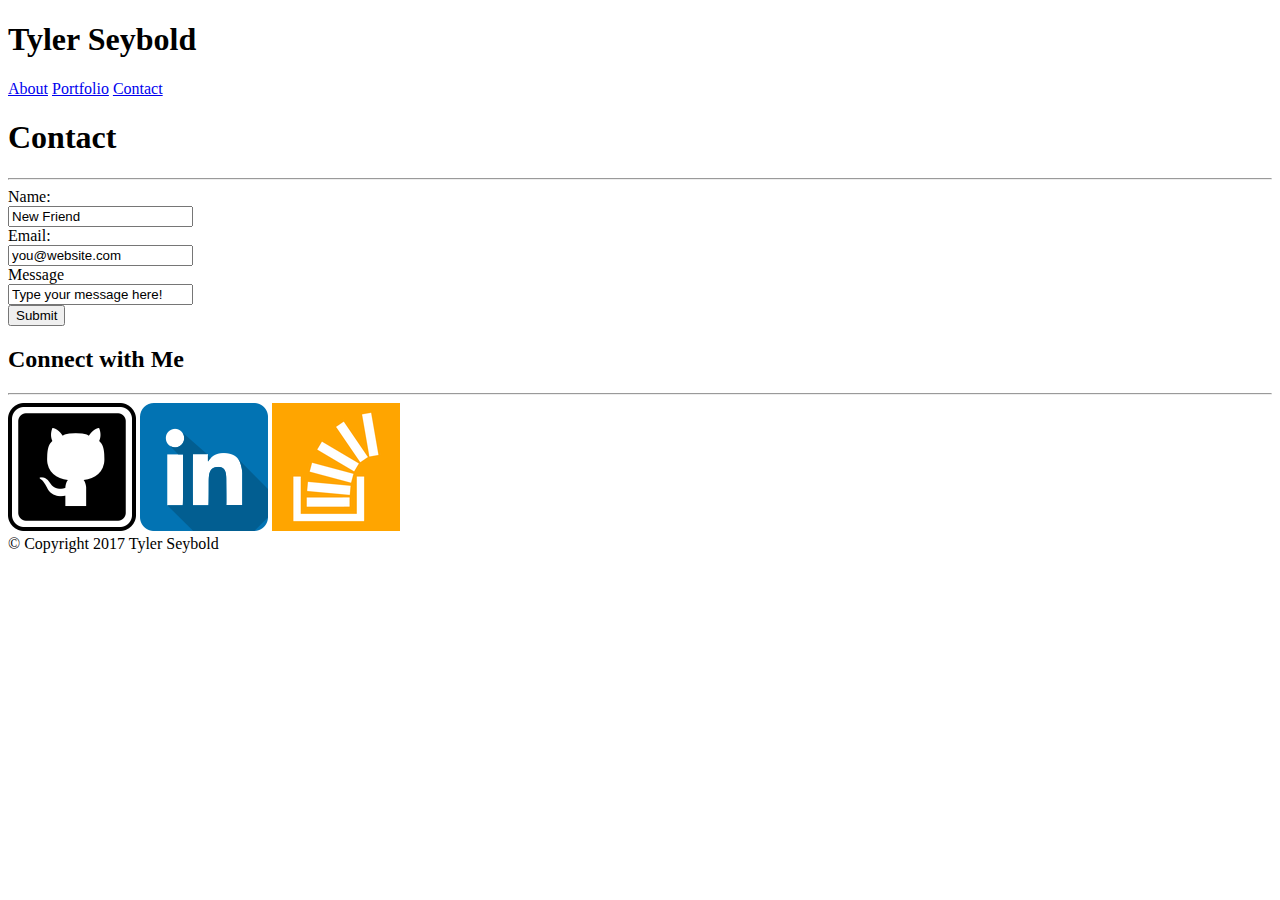
==== contact.html @ aee1e1e3 "images added and html files made" ====
<!DOCTYPE html>
<html>
<head>
	<title>Portfolio | Tyler Seybold</title>
	<link rel="stylesheet" type="text/css" href="assets/css/style.css">
</head>
<body>

<header>

	<h1>Tyler Seybold</h1>

</header>

<nav>
	<a class="social-media" href="index.html">About</a>
	<a class="social-media" href="portfolio.html">Portfolio</a>
	<a class="social-media" href="contact.html">Contact</a>
</nav>

<section>
	<article>
		<h1>Contact</h1>
		<hr>
		<form action="##">
		Name: <br><input type="text" name="FirstName" value="New Friend"><br>
		Email: <br><input type="text" name="LastName" value="you@website.com"><br>
		Message <br><input type="text" name="Message" value="Type your message here!"><br>
		<input type="submit" value="Submit">
		</form>
	</article>
</section>

<section>
	<aside>
		<h2>Connect with Me</h2>
		<hr>
		<img src="assets/images/github.png" alt="GitHub Link">
		<img src="assets/images/linkedin.png" alt="LinkedIn Link">
		<img src="assets/images/stackoverflow.png" alt="StackOverflow Link">
	</aside>
</section>

<footer>
	<div>&copy; Copyright 2017 Tyler Seybold</div>
</footer>

</body>
</html>
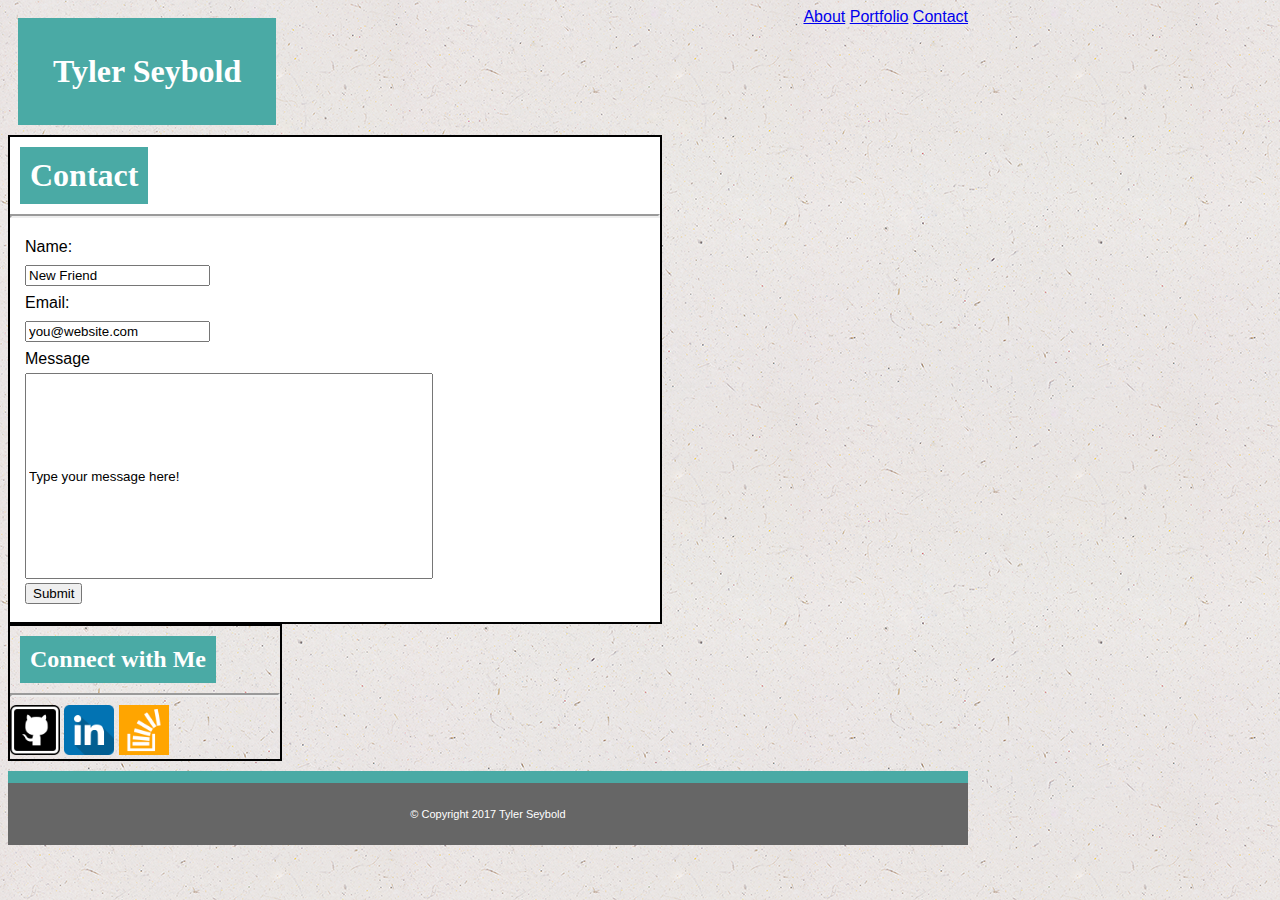
==== commit 9ce8fa23: "more modifications" ====
--- a/contact.html
+++ b/contact.html
@@ -13,31 +13,31 @@
 </header>
 
 <nav>
-	<a class="social-media" href="index.html">About</a>
-	<a class="social-media" href="portfolio.html">Portfolio</a>
-	<a class="social-media" href="contact.html">Contact</a>
+	<a href="index.html">About</a>
+	<a href="portfolio.html">Portfolio</a>
+	<a href="contact.html">Contact</a>
 </nav>
 
-<section>
-	<article>
+<section class="contact">
 		<h1>Contact</h1>
 		<hr>
+		<div class="contact-form".
 		<form action="##">
 		Name: <br><input type="text" name="FirstName" value="New Friend"><br>
 		Email: <br><input type="text" name="LastName" value="you@website.com"><br>
-		Message <br><input type="text" name="Message" value="Type your message here!"><br>
+		Message <br><input id="message" type="text" name="Message" value="Type your message here!"><br>
 		<input type="submit" value="Submit">
 		</form>
-	</article>
+		</div>
 </section>
 
-<section>
+<section class="connect">
 	<aside>
 		<h2>Connect with Me</h2>
 		<hr>
-		<img src="assets/images/github.png" alt="GitHub Link">
-		<img src="assets/images/linkedin.png" alt="LinkedIn Link">
-		<img src="assets/images/stackoverflow.png" alt="StackOverflow Link">
+		<a class="social-media" href="https://github.com/tycbold"><img class="social-media" src="assets/images/github.png" alt="GitHub Link"></a>
+		<a class="social-media" href="https://www.linkedin.com/in/tyler-seybold-8a0079123/"><img class="social-media" src="assets/images/linkedin.png" alt="LinkedIn Link"></a>
+		<a class="social-media" href="https://stackoverflow.com/users/8322107/tyler-seybold?tab=profile"><img class="social-media" src="assets/images/stackoverflow.png" alt="StackOverflow Link"></a>
 	</aside>
 </section>
 
--- a/assets/css/style.css
+++ b/assets/css/style.css
@@ -0,0 +1,83 @@
+.social-media {
+	height: 50px;
+	width: 50px;
+}
+
+body {
+	background-image: url(../images/ep_naturalwhite.png);
+	width: 960px;
+	font-family: 'Arial', 'Helvetica Neue', Helvetica, sans-serif;
+}
+
+h1, h2 {
+	font-family: 'Georgia', Times, Times New Roman, serif;
+	color: white;
+	background-color: #4aaaa5;
+	float: left;
+	padding: 10px;
+	margin: 10px;
+}
+
+hr {
+	clear: both;
+	border-width: 2px;
+}
+
+.connect {
+	width: 270px;
+}
+
+header {
+	background-color: #4aaaa5;
+	padding: 15px;
+	float: left;
+	margin: 10px;
+}
+
+nav {
+	float: right;
+}
+
+section {
+	border-color: #ddd;
+	border: 2px solid;
+	clear: left;
+	width: 50%;
+	overflow: auto;
+}
+
+footer {
+	background-color: #666666;
+	text-align: center;
+	padding: 25px;
+	color: white;
+	border-top: 12px solid;
+	border-color: #4aaaa5;
+	margin-top: 10px;
+	font-size: 11px;
+}
+
+.about-me, .portfolio, .contact {
+	width: 650px;
+	background-color: white;
+}
+
+#message {
+	height: 200px;
+	width: 400px;
+}
+.contact-form {
+	margin: 15px;
+	line-height: 28px;
+}
+
+img.headshot {
+	width: 200px;
+	float: left;
+	margin: 15px;
+}
+
+img.image-portfolio {
+	width: 300px;
+	height: 300px;
+}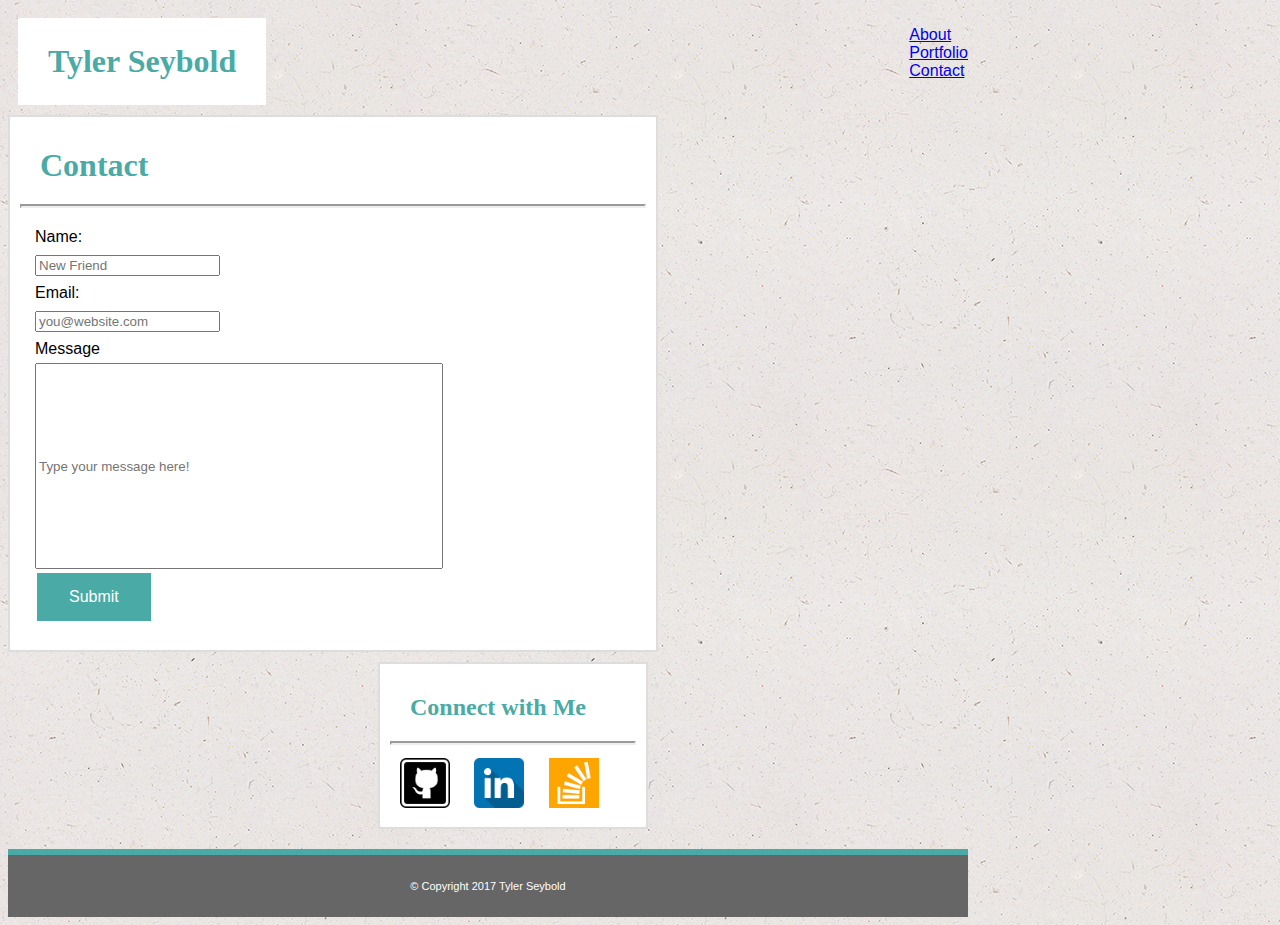
==== commit d9ccd847: "updated this morning" ====
--- a/contact.html
+++ b/contact.html
@@ -13,9 +13,11 @@
 </header>
 
 <nav>
-	<a href="index.html">About</a>
-	<a href="portfolio.html">Portfolio</a>
-	<a href="contact.html">Contact</a>
+	<ul>
+	<li><a href="index.html">About</a></li>
+	<li><a href="portfolio.html">Portfolio</a></li>
+	<li><a href="contact.html">Contact</a></li>
+	</ul>
 </nav>
 
 <section class="contact">
@@ -23,21 +25,26 @@
 		<hr>
 		<div class="contact-form".
 		<form action="##">
-		Name: <br><input type="text" name="FirstName" value="New Friend"><br>
-		Email: <br><input type="text" name="LastName" value="you@website.com"><br>
-		Message <br><input id="message" type="text" name="Message" value="Type your message here!"><br>
-		<input type="submit" value="Submit">
+		Name: <br> <input type="text" name="FirstName" placeholder="New Friend">
+		<br>
+		Email: <br> <input type="text" name="LastName" placeholder="you@website.com">
+		<br>
+		Message <br> <input id="message" type="text" name="Message" placeholder="Type your message here!">
+		<br>
+			<input type="submit" class="submit-button" value="Submit">
 		</form>
 		</div>
 </section>
 
-<section class="connect">
+	<section>
 	<aside>
+		<div class="connect">
 		<h2>Connect with Me</h2>
 		<hr>
 		<a class="social-media" href="https://github.com/tycbold"><img class="social-media" src="assets/images/github.png" alt="GitHub Link"></a>
 		<a class="social-media" href="https://www.linkedin.com/in/tyler-seybold-8a0079123/"><img class="social-media" src="assets/images/linkedin.png" alt="LinkedIn Link"></a>
 		<a class="social-media" href="https://stackoverflow.com/users/8322107/tyler-seybold?tab=profile"><img class="social-media" src="assets/images/stackoverflow.png" alt="StackOverflow Link"></a>
+		</div>
 	</aside>
 </section>
 
--- a/assets/css/style.css
+++ b/assets/css/style.css
@@ -1,8 +1,3 @@
-.social-media {
-	height: 50px;
-	width: 50px;
-}
-
 body {
 	background-image: url(../images/ep_naturalwhite.png);
 	width: 960px;
@@ -11,8 +6,7 @@
 
 h1, h2 {
 	font-family: 'Georgia', Times, Times New Roman, serif;
-	color: white;
-	background-color: #4aaaa5;
+	color: #4aaaa5;
 	float: left;
 	padding: 10px;
 	margin: 10px;
@@ -23,27 +17,28 @@
 	border-width: 2px;
 }
 
-.connect {
-	width: 270px;
-}
-
 header {
-	background-color: #4aaaa5;
-	padding: 15px;
+	background-color: white;
+	color: white;
+	padding: 5px 10px;
+	margin: 10px;
 	float: left;
-	margin: 10px;
 }
 
 nav {
 	float: right;
 }
 
+ul {
+	list-style-type: none;
+	display: inline;
+}
+
 section {
-	border-color: #ddd;
-	border: 2px solid;
-	clear: left;
-	width: 50%;
+	width: 650px;
 	overflow: auto;
+	box-sizing: border-box;
+	padding: 10px;
 }
 
 footer {
@@ -51,24 +46,60 @@
 	text-align: center;
 	padding: 25px;
 	color: white;
-	border-top: 12px solid;
+	border-top: 6px solid;
 	border-color: #4aaaa5;
 	margin-top: 10px;
 	font-size: 11px;
+	clear: both;
 }
 
 .about-me, .portfolio, .contact {
 	width: 650px;
 	background-color: white;
+	box-sizing: border-box;
+	clear: left;
+	border: 2px solid;
+	border-color: #dddddd;
 }
 
 #message {
 	height: 200px;
 	width: 400px;
 }
+
 .contact-form {
 	margin: 15px;
 	line-height: 28px;
+}
+
+.submit-button {
+	background-color: #4aaaa5;
+	border: none;
+    color: white;
+    padding: 15px 32px;
+    text-align: center;
+    text-decoration: none;
+    display: inline-block;
+    font-size: 16px;
+    margin: 4px 2px;
+    cursor: pointer;
+}
+
+.connect {
+	width: 270px;
+	background-color: white;
+	padding: 10px;
+	float: right;
+	box-sizing: border-box;
+	border: 2px solid;
+	border-color: #dddddd;
+}
+
+.social-media {
+	height: 50px;
+	width: 50px;
+	padding: 5px;
+	margin: auto;
 }
 
 img.headshot {
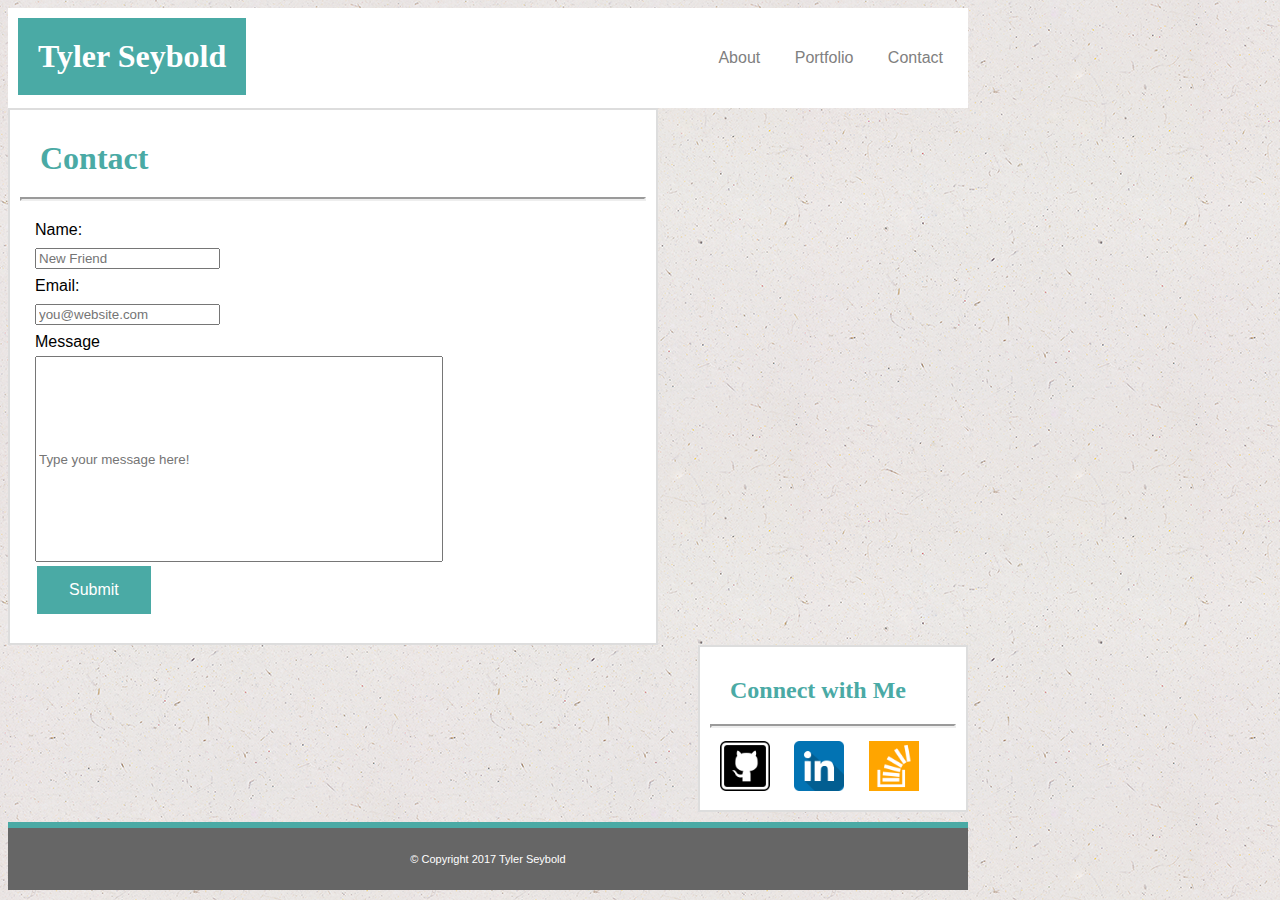
==== commit 6a9b58cc: "newest update" ====
--- a/contact.html
+++ b/contact.html
@@ -8,15 +8,15 @@
 
 <header>
 
-	<h1>Tyler Seybold</h1>
+	<h1 class="name-header">Tyler Seybold</h1>
 
 </header>
 
 <nav>
 	<ul>
-	<li><a href="index.html">About</a></li>
-	<li><a href="portfolio.html">Portfolio</a></li>
-	<li><a href="contact.html">Contact</a></li>
+	<li><a class="nav-link" href="index.html">About</a></li>
+	<li><a class="nav-link" href="portfolio.html">Portfolio</a></li>
+	<li><a class="nav-link" href="contact.html">Contact</a></li>
 	</ul>
 </nav>
 
@@ -36,7 +36,7 @@
 		</div>
 </section>
 
-	<section>
+<section>
 	<aside>
 		<div class="connect">
 		<h2>Connect with Me</h2>
--- a/assets/css/style.css
+++ b/assets/css/style.css
@@ -5,7 +5,7 @@
 }
 
 h1, h2 {
-	font-family: 'Georgia', Times, Times New Roman, serif;
+	font-family: 'Georgia', Times, 'Times New Roman', serif;
 	color: #4aaaa5;
 	float: left;
 	padding: 10px;
@@ -17,28 +17,26 @@
 	border-width: 2px;
 }
 
-header {
+nav {
+	text-align: right;
 	background-color: white;
-	color: white;
-	padding: 5px 10px;
-	margin: 10px;
-	float: left;
-}
-
-nav {
-	float: right;
+	text-decoration: none;
+	padding: 25px;
+	margin: 0;
 }
 
 ul {
 	list-style-type: none;
+	word-spacing: 30px;
+}
+
+li {
 	display: inline;
 }
 
 section {
-	width: 650px;
 	overflow: auto;
 	box-sizing: border-box;
-	padding: 10px;
 }
 
 footer {
@@ -60,6 +58,22 @@
 	clear: left;
 	border: 2px solid;
 	border-color: #dddddd;
+	padding: 10px;
+}
+
+.connect {
+	width: 270px;
+	background-color: white;
+	padding: 10px;
+	float: right;
+	box-sizing: border-box;
+	border: 2px solid;
+	border-color: #dddddd;
+}
+
+.contact-form {
+	margin: 15px;
+	line-height: 28px;
 }
 
 #message {
@@ -67,9 +81,17 @@
 	width: 400px;
 }
 
-.contact-form {
-	margin: 15px;
-	line-height: 28px;
+.name-header {
+	background-color: #4aaaa5;
+	color: white;
+	padding: 20px 20px;
+	margin: 10px;
+	float: left;
+}
+
+.nav-link {
+	text-decoration: none;
+	color: grey;
 }
 
 .submit-button {
@@ -83,16 +105,6 @@
     font-size: 16px;
     margin: 4px 2px;
     cursor: pointer;
-}
-
-.connect {
-	width: 270px;
-	background-color: white;
-	padding: 10px;
-	float: right;
-	box-sizing: border-box;
-	border: 2px solid;
-	border-color: #dddddd;
 }
 
 .social-media {
@@ -111,4 +123,4 @@
 img.image-portfolio {
 	width: 300px;
 	height: 300px;
-}+}
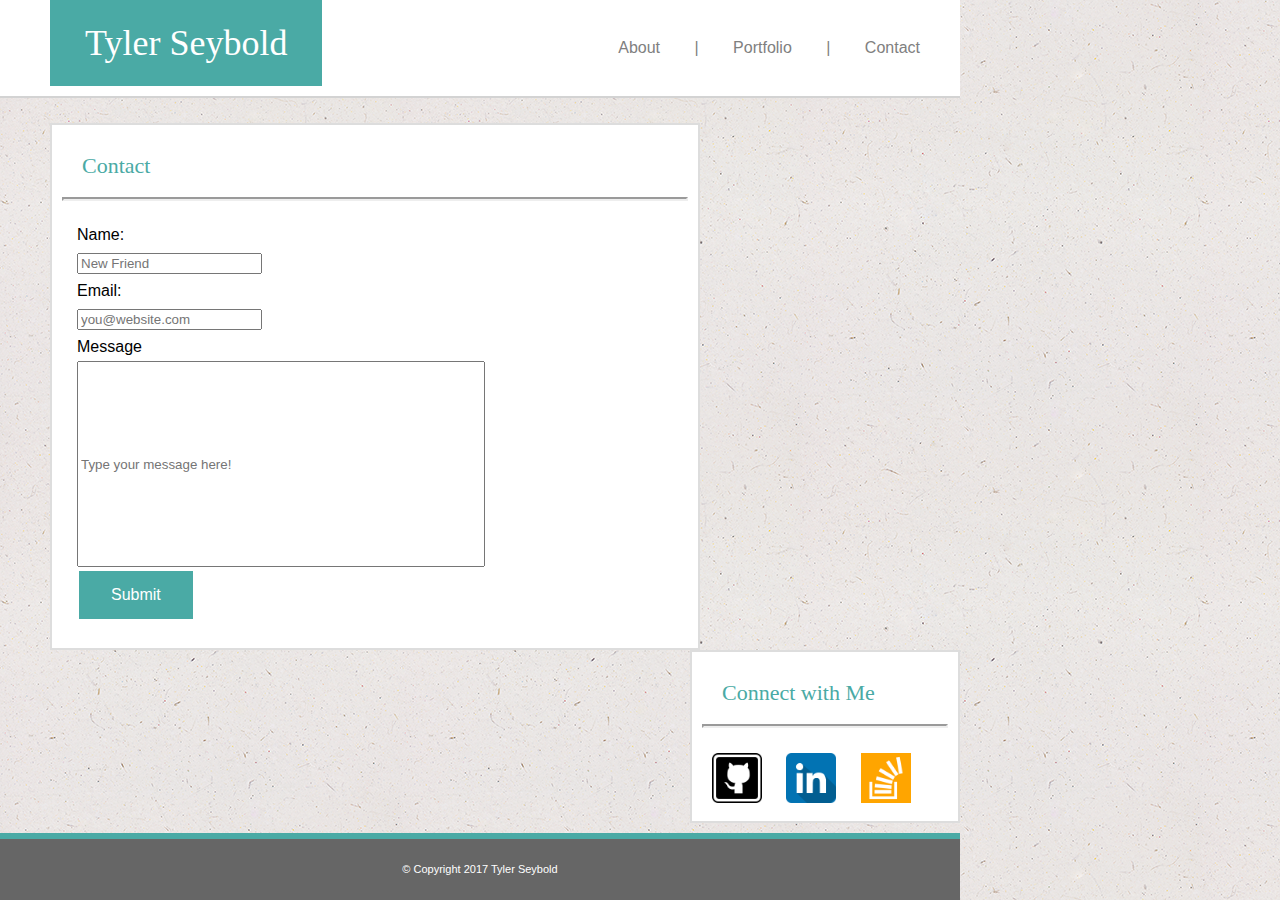
==== commit 2b1b69b3: "lots of updates and added pictures" ====
--- a/contact.html
+++ b/contact.html
@@ -2,6 +2,7 @@
 <html>
 <head>
 	<title>Portfolio | Tyler Seybold</title>
+	<link rel="stylesheet" type="text/css" href="assets/css/reset.css">
 	<link rel="stylesheet" type="text/css" href="assets/css/style.css">
 </head>
 <body>
@@ -15,15 +16,17 @@
 <nav>
 	<ul>
 	<li><a class="nav-link" href="index.html">About</a></li>
+	|
 	<li><a class="nav-link" href="portfolio.html">Portfolio</a></li>
+	|
 	<li><a class="nav-link" href="contact.html">Contact</a></li>
 	</ul>
 </nav>
 
 <section class="contact">
-		<h1>Contact</h1>
+		<h2>Contact</h2>
 		<hr>
-		<div class="contact-form".
+		<div class="contact-form">
 		<form action="##">
 		Name: <br> <input type="text" name="FirstName" placeholder="New Friend">
 		<br>
--- a/assets/css/style.css
+++ b/assets/css/style.css
@@ -1,7 +1,18 @@
 body {
 	background-image: url(../images/ep_naturalwhite.png);
 	width: 960px;
+	box-sizing: border-box;
 	font-family: 'Arial', 'Helvetica Neue', Helvetica, sans-serif;
+}
+
+section {
+	overflow: auto;
+	box-sizing: border-box;
+}
+
+p {
+	margin: 30px;
+	line-height: 1.5em;
 }
 
 h1, h2 {
@@ -12,31 +23,38 @@
 	margin: 10px;
 }
 
+h1 {
+	font-size: 26px;
+}
+
+h2 {
+	font-size: 22px;
+}
+
 hr {
 	clear: both;
 	border-width: 2px;
+	margin-bottom: 20px;
 }
 
 nav {
 	text-align: right;
 	background-color: white;
 	text-decoration: none;
-	padding: 25px;
+	padding: 40px;
 	margin: 0;
+	border-bottom: 2px solid;
+	border-color: lightgrey;
 }
 
 ul {
 	list-style-type: none;
 	word-spacing: 30px;
+	color: grey;
 }
 
 li {
 	display: inline;
-}
-
-section {
-	overflow: auto;
-	box-sizing: border-box;
 }
 
 footer {
@@ -55,10 +73,12 @@
 	width: 650px;
 	background-color: white;
 	box-sizing: border-box;
-	clear: left;
+	clear: both;
 	border: 2px solid;
 	border-color: #dddddd;
 	padding: 10px;
+	margin-left: 50px;
+	margin-top: 25px;
 }
 
 .connect {
@@ -84,14 +104,34 @@
 .name-header {
 	background-color: #4aaaa5;
 	color: white;
-	padding: 20px 20px;
-	margin: 10px;
+	padding: 25px 35px;
+	margin-left: 50px;
+	margin-top: 0;
 	float: left;
+	font-size: 36px;
 }
 
 .nav-link {
 	text-decoration: none;
 	color: grey;
+}
+
+.nav-link:hover {
+	font-style: italic;
+}
+
+.portfolio-banner {
+	background-color: #4aaaa5;
+	color: white;
+	box-sizing: border-box;
+	z-index: 100;
+	float: left;
+	width: 200px;
+	padding: 20px;
+	text-align: center;
+	position: inherit;
+	font-family: 'Georgia', Times, 'Times New Roman', serif;
+	display: inline;
 }
 
 .submit-button {
@@ -107,6 +147,10 @@
     cursor: pointer;
 }
 
+.submit-button:hover {
+	background-color: grey;
+}
+
 .social-media {
 	height: 50px;
 	width: 50px;
@@ -114,13 +158,23 @@
 	margin: auto;
 }
 
-img.headshot {
+.headshot {
 	width: 200px;
 	float: left;
-	margin: 15px;
+	margin-left: 15px;
+	margin-right: 15px;
 }
 
-img.image-portfolio {
-	width: 300px;
+.headshot:hover {
+	content: url("../images/guinness.jpg");
+	width: 200px;
 	height: 300px;
 }
+
+.image-portfolio {
+	width: 200px;
+	height: 200px;
+	padding: 25px;
+	z-index: 1;
+	float: left;
+}
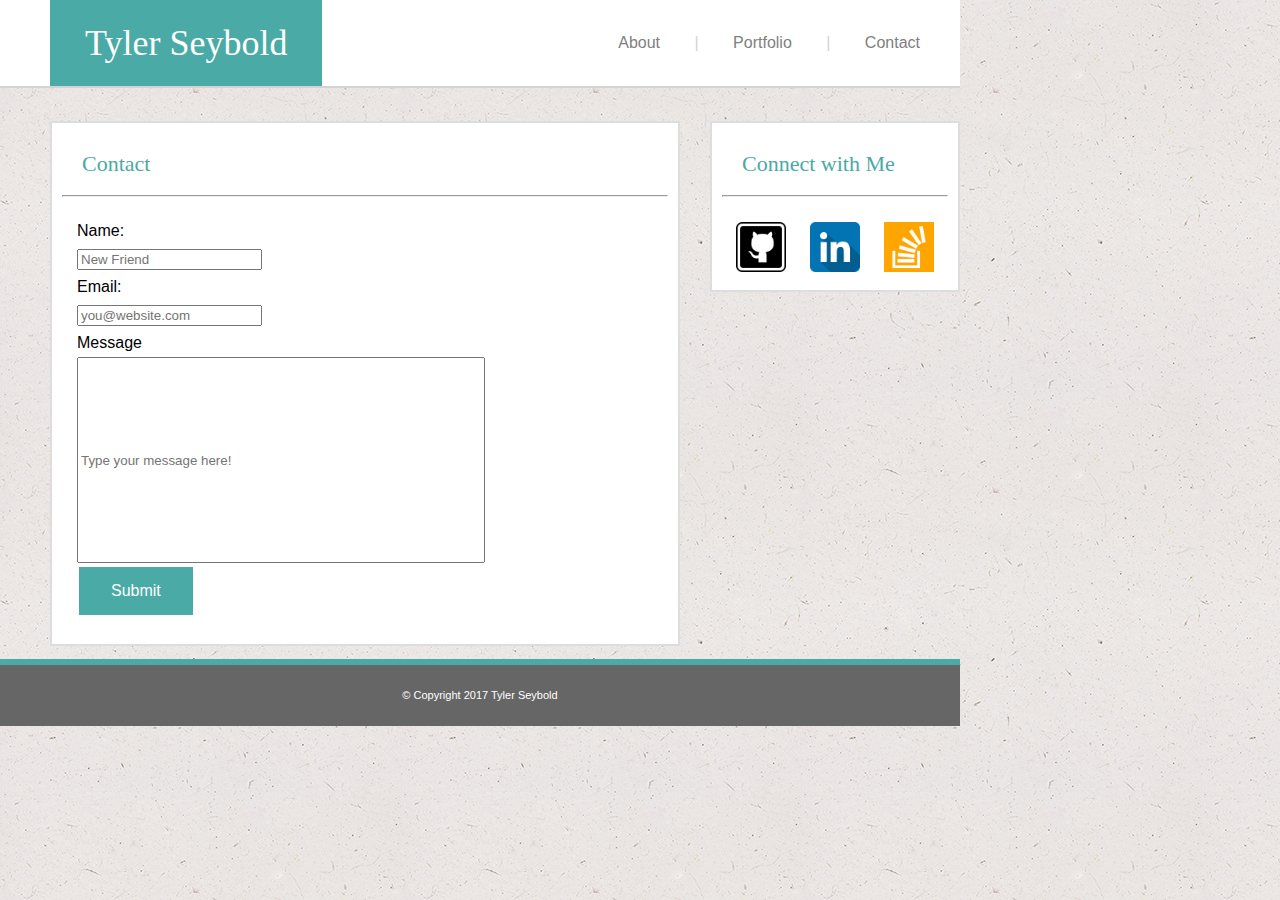
==== commit 24f9fb14: "final draft" ====
--- a/contact.html
+++ b/contact.html
@@ -39,9 +39,9 @@
 		</div>
 </section>
 
-<section>
+<section class="connect">
 	<aside>
-		<div class="connect">
+		<div>
 		<h2>Connect with Me</h2>
 		<hr>
 		<a class="social-media" href="https://github.com/tycbold"><img class="social-media" src="assets/images/github.png" alt="GitHub Link"></a>
--- a/assets/css/style.css
+++ b/assets/css/style.css
@@ -7,12 +7,13 @@
 
 section {
 	overflow: auto;
-	box-sizing: border-box;
 }
 
 p {
-	margin: 30px;
+	margin: 20px;
 	line-height: 1.5em;
+	color: grey;
+	font-size: 16px;
 }
 
 h1, h2 {
@@ -33,7 +34,7 @@
 
 hr {
 	clear: both;
-	border-width: 2px;
+	border-width: 1px;
 	margin-bottom: 20px;
 }
 
@@ -41,7 +42,7 @@
 	text-align: right;
 	background-color: white;
 	text-decoration: none;
-	padding: 40px;
+	padding: 35px 40px;
 	margin: 0;
 	border-bottom: 2px solid;
 	border-color: lightgrey;
@@ -50,7 +51,7 @@
 ul {
 	list-style-type: none;
 	word-spacing: 30px;
-	color: grey;
+	color: lightgrey;
 }
 
 li {
@@ -70,7 +71,7 @@
 }
 
 .about-me, .portfolio, .contact {
-	width: 650px;
+	width: 630px;
 	background-color: white;
 	box-sizing: border-box;
 	clear: both;
@@ -79,16 +80,19 @@
 	padding: 10px;
 	margin-left: 50px;
 	margin-top: 25px;
+	display: inline-block;
 }
 
 .connect {
-	width: 270px;
+	width: 250px;
 	background-color: white;
 	padding: 10px;
 	float: right;
 	box-sizing: border-box;
 	border: 2px solid;
 	border-color: #dddddd;
+	text-align: center;
+	margin-top: 25px;
 }
 
 .contact-form {
@@ -118,6 +122,14 @@
 
 .nav-link:hover {
 	font-style: italic;
+}
+
+.image-portfolio {
+	width: 200px;
+	height: 200px;
+	padding: 25px;
+	z-index: 1;
+	float: left;
 }
 
 .portfolio-banner {
@@ -162,19 +174,12 @@
 	width: 200px;
 	float: left;
 	margin-left: 15px;
-	margin-right: 15px;
+	margin-right: 30px;
+	margin-bottom: 15px;
 }
 
 .headshot:hover {
 	content: url("../images/guinness.jpg");
 	width: 200px;
 	height: 300px;
-}
-
-.image-portfolio {
-	width: 200px;
-	height: 200px;
-	padding: 25px;
-	z-index: 1;
-	float: left;
-}
+}